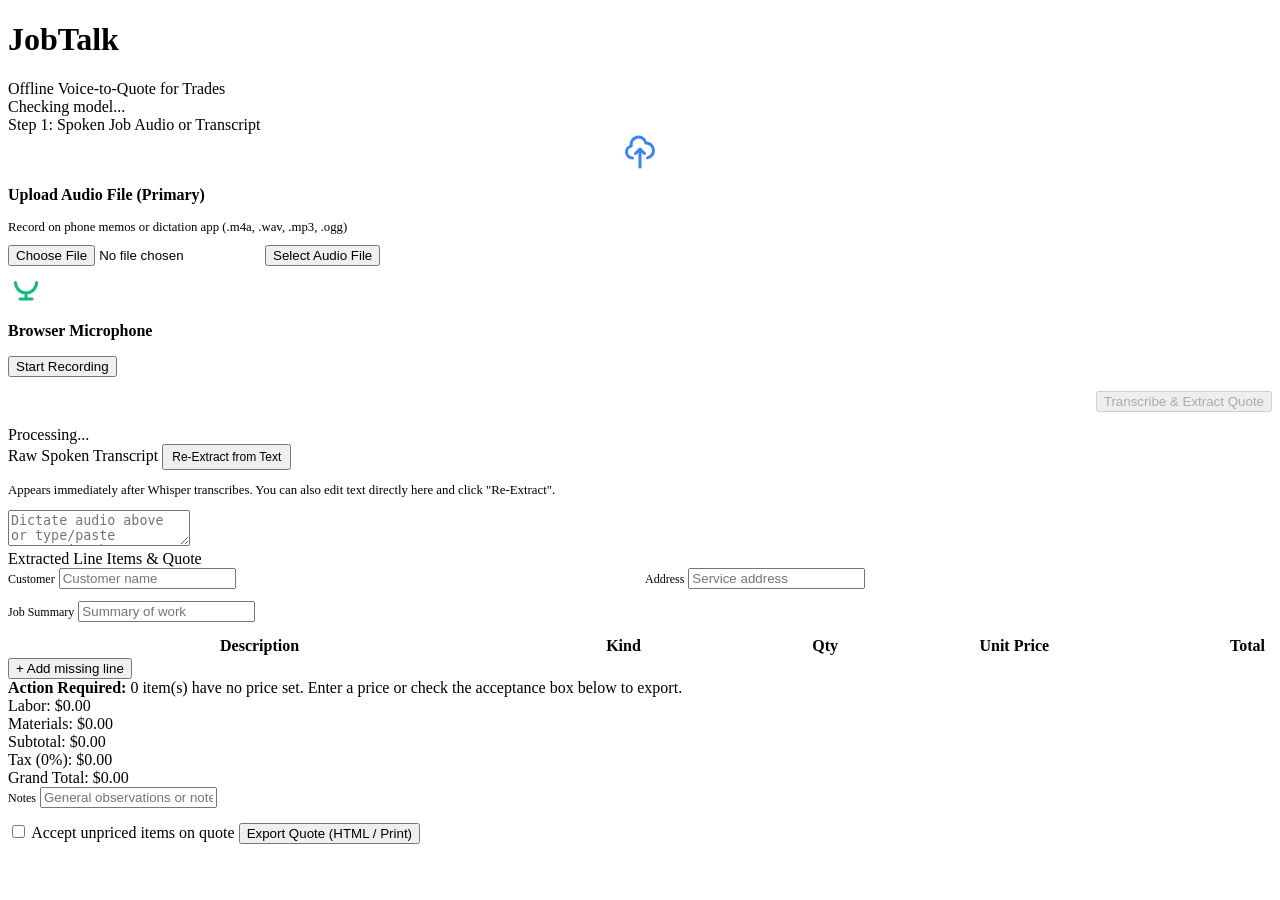
==== frontend/index.html @ d33e16d8 "feat: FastAPI web layer (Phase 2b) — backend/, frontend/, run.py, config.yaml- backend/app.py: FastA" ====
<!doctype html>
<html lang="en">
<head>
  <meta charset="utf-8">
  <meta name="viewport" content="width=device-width, initial-scale=1">
  <title>JobTalk &mdash; Voice to Quote</title>
  <link rel="stylesheet" href="/style.css">
</head>
<body>
  <header>
    <div class="brand">
      <h1>JobTalk</h1>
      <span>Offline Voice-to-Quote for Trades</span>
    </div>
    <div id="statusBadge" class="status-badge status-loading">
      <span class="status-dot"></span>
      <span id="statusText">Checking model...</span>
    </div>
  </header>

  <div class="container">
    <!-- Audio & Transcript Input Section -->
    <div class="card">
      <div class="card-title">
        <span>Step 1: Spoken Job Audio or Transcript</span>
      </div>
      <div class="audio-inputs">
        <!-- File Upload (Primary) -->
        <div class="upload-zone" id="uploadZone">
          <svg style="width:36px;height:36px;margin:0 auto 8px auto;display:block;fill:none;stroke:#3b82f6;stroke-width:2;" viewBox="0 0 24 24">
            <path stroke-linecap="round" stroke-linejoin="round" d="M7 16a4 4 0 01-.88-7.903A5 5 0 1115.9 6L16 6a5 5 0 011 9.9M15 13l-3-3m0 0l-3 3m3-3v12" />
          </svg>
          <p><strong>Upload Audio File (Primary)</strong></p>
          <p style="font-size:0.8rem;color:var(--text-muted);margin:4px 0 10px 0;">Record on phone memos or dictation app (.m4a, .wav, .mp3, .ogg)</p>
          <input type="file" id="audioFileInput" accept="audio/*">
          <button type="button" class="btn btn-primary" onclick="document.getElementById('audioFileInput').click()">Select Audio File</button>
          <p id="selectedFileName" style="font-size:0.85rem;color:#10b981;margin-top:8px;display:none;"></p>
        </div>

        <!-- Microphone Recording (MediaRecorder Enhancement) -->
        <div class="mic-box" id="micSection">
          <svg style="width:36px;height:36px;fill:none;stroke:#10b981;stroke-width:2;" viewBox="0 0 24 24">
            <path stroke-linecap="round" stroke-linejoin="round" d="M19 11a7 7 0 01-7 7m0 0a7 7 0 01-7-7m7 7v4m0 0H8m4 0h4m-4-8a3 3 0 02-3-3V5a3 3 0 116 0v6a3 3 0 01-3 3z" />
          </svg>
          <p><strong>Browser Microphone</strong></p>
          <button type="button" id="recordBtn" class="btn btn-secondary" onclick="toggleRecord()">Start Recording</button>
          <span id="recordTimer" style="font-size:0.85rem;color:var(--text-muted);display:none;">00:00</span>
        </div>

        <!-- Phone Insecure Context Notice (shown on phone Wi-Fi non-localhost) -->
        <div class="phone-notice" id="micNotice" style="display:none;grid-column: 1 / -1;">
          <strong>Phone Wi-Fi Notice:</strong> Browser microphone access is restricted by phone browsers over plain HTTP (non-HTTPS).
          <br>Use your phone's native <em>Voice Memos</em> or <em>Voice Recorder</em> app, then tap <strong>Select Audio File</strong> above.
        </div>
      </div>

      <div style="margin-top:14px;display:flex;justify-content:flex-end;gap:10px;">
        <button type="button" id="processBtn" class="btn btn-accent" onclick="processAudio()" disabled>
          Transcribe &amp; Extract Quote
        </button>
      </div>

      <!-- Live status indicator -->
      <div id="progressState" class="progress-state" style="margin-top:14px;">
        <div class="spinner"></div>
        <span id="progressMsg">Processing...</span>
      </div>
    </div>

    <!-- Dual Pane Workspace -->
    <div class="workspace">
      <!-- Left Pane: Transcript -->
      <div class="card transcript-pane">
        <div class="card-title">
          <span>Raw Spoken Transcript</span>
          <button type="button" class="btn btn-secondary" style="font-size:0.75rem;padding:4px 8px;" onclick="extractFromTranscript()">
            Re-Extract from Text
          </button>
        </div>
        <p style="font-size:0.8rem;color:var(--text-muted);">
          Appears immediately after Whisper transcribes. You can also edit text directly here and click "Re-Extract".
        </p>
        <textarea id="transcriptText" placeholder="Dictate audio above or type/paste transcript here..."></textarea>
      </div>

      <!-- Right Pane: Line Items & Totals -->
      <div class="card">
        <div class="card-title">
          <span>Extracted Line Items &amp; Quote</span>
        </div>

        <!-- Metadata row -->
        <div style="display:grid;grid-template-columns:1fr 1fr;gap:10px;margin-bottom:12px;">
          <div>
            <label style="font-size:0.75rem;color:var(--text-muted);">Customer</label>
            <input type="text" id="custName" placeholder="Customer name" oninput="triggerRecalc()">
          </div>
          <div>
            <label style="font-size:0.75rem;color:var(--text-muted);">Address</label>
            <input type="text" id="custAddr" placeholder="Service address" oninput="triggerRecalc()">
          </div>
        </div>

        <div style="margin-bottom:12px;">
          <label style="font-size:0.75rem;color:var(--text-muted);">Job Summary</label>
          <input type="text" id="jobSummary" placeholder="Summary of work" oninput="triggerRecalc()">
        </div>

        <!-- Line items table -->
        <div class="table-container">
          <table id="itemsTable">
            <thead>
              <tr>
                <th style="width:40%;">Description</th>
                <th style="width:18%;">Kind</th>
                <th style="width:14%;">Qty</th>
                <th style="width:16%;">Unit Price</th>
                <th style="width:12%;text-align:right;">Total</th>
                <th style="width:30px;"></th>
              </tr>
            </thead>
            <tbody id="itemsBody">
              <!-- Rendered via JS -->
            </tbody>
          </table>
        </div>

        <div class="table-actions">
          <button type="button" class="btn btn-secondary" onclick="addEmptyRow()">
            + Add missing line
          </button>
        </div>

        <!-- Warning for unpriced items -->
        <div id="unpricedAlert" class="unpriced-alert">
          <strong>Action Required:</strong> <span id="unpricedCount">0</span> item(s) have no price set. Enter a price or check the acceptance box below to export.
        </div>

        <!-- Totals summary -->
        <div class="totals-card">
          <div class="totals-row">
            <span>Labor:</span>
            <span id="totLabor">$0.00</span>
          </div>
          <div class="totals-row">
            <span>Materials:</span>
            <span id="totMaterials">$0.00</span>
          </div>
          <div class="totals-row">
            <span>Subtotal:</span>
            <span id="totSubtotal">$0.00</span>
          </div>
          <div class="totals-row">
            <span>Tax (<span id="taxRateDisplay">0%</span>):</span>
            <span id="totTax">$0.00</span>
          </div>
          <div class="totals-row grand">
            <span>Grand Total:</span>
            <span id="totGrand">$0.00</span>
          </div>
        </div>

        <div style="margin-bottom:14px;">
          <label style="font-size:0.75rem;color:var(--text-muted);">Notes</label>
          <input type="text" id="jobNotes" placeholder="General observations or notes" oninput="triggerRecalc()">
        </div>

        <!-- Export bar -->
        <div class="export-bar">
          <label class="checkbox-label">
            <input type="checkbox" id="allowUnpricedCheck" onchange="updateExportState()">
            <span>Accept unpriced items on quote</span>
          </label>
          <button type="button" id="exportBtn" class="btn btn-accent" onclick="exportQuote()">
            Export Quote (HTML / Print)
          </button>
        </div>
      </div>
    </div>
  </div>

  <script src="/app.js"></script>
</body>
</html>
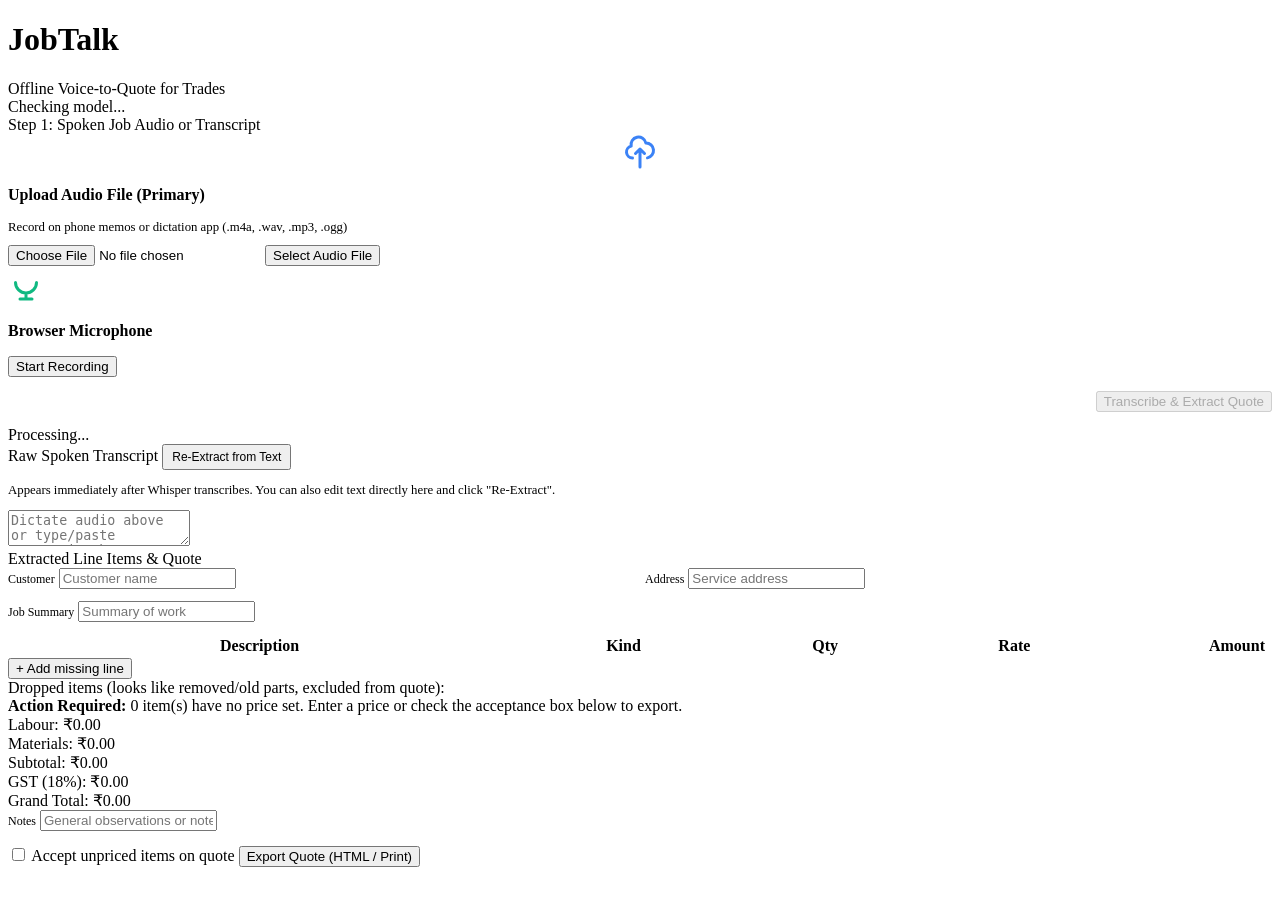
==== commit cbd33750: "feat: INR currency migration, price guard, and extraction hardening- Default currency to INR with In" ====
--- a/frontend/index.html
+++ b/frontend/index.html
@@ -106,6 +106,11 @@
           <input type="text" id="jobSummary" placeholder="Summary of work" oninput="triggerRecalc()">
         </div>
 
+        <!-- Reminder for potentially missing items -->
+        <div id="missingItemsAlert" class="missing-items-alert">
+          <span id="missingItemsText"></span>
+        </div>
+
         <!-- Line items table -->
         <div class="table-container">
           <table id="itemsTable">
@@ -114,8 +119,8 @@
                 <th style="width:40%;">Description</th>
                 <th style="width:18%;">Kind</th>
                 <th style="width:14%;">Qty</th>
-                <th style="width:16%;">Unit Price</th>
-                <th style="width:12%;text-align:right;">Total</th>
+                <th style="width:16%;">Rate</th>
+                <th style="width:12%;text-align:right;">Amount</th>
                 <th style="width:30px;"></th>
               </tr>
             </thead>
@@ -131,6 +136,12 @@
           </button>
         </div>
 
+        <!-- Dropped items section (greyed out with restore button) -->
+        <div id="droppedItemsSection" class="dropped-items-section">
+          <div class="dropped-items-header">Dropped items (looks like removed/old parts, excluded from quote):</div>
+          <div id="droppedItemsList"></div>
+        </div>
+
         <!-- Warning for unpriced items -->
         <div id="unpricedAlert" class="unpriced-alert">
           <strong>Action Required:</strong> <span id="unpricedCount">0</span> item(s) have no price set. Enter a price or check the acceptance box below to export.
@@ -139,24 +150,36 @@
         <!-- Totals summary -->
         <div class="totals-card">
           <div class="totals-row">
-            <span>Labor:</span>
-            <span id="totLabor">$0.00</span>
+            <span>Labour:</span>
+            <span id="totLabor">₹0.00</span>
           </div>
           <div class="totals-row">
             <span>Materials:</span>
-            <span id="totMaterials">$0.00</span>
+            <span id="totMaterials">₹0.00</span>
           </div>
           <div class="totals-row">
             <span>Subtotal:</span>
-            <span id="totSubtotal">$0.00</span>
-          </div>
-          <div class="totals-row">
-            <span>Tax (<span id="taxRateDisplay">0%</span>):</span>
-            <span id="totTax">$0.00</span>
+            <span id="totSubtotal">₹0.00</span>
+          </div>
+          <div class="totals-row" id="singleTaxRow">
+            <span><span id="taxLabelDisplay">GST</span> (<span id="taxRateDisplay">18%</span>):</span>
+            <span id="totTax">₹0.00</span>
+          </div>
+          <div class="totals-row" id="cgstRow" style="display:none;">
+            <span>CGST (<span id="cgstRateDisplay">9%</span>):</span>
+            <span id="totCgst">₹0.00</span>
+          </div>
+          <div class="totals-row" id="sgstRow" style="display:none;">
+            <span>SGST (<span id="sgstRateDisplay">9%</span>):</span>
+            <span id="totSgst">₹0.00</span>
+          </div>
+          <div class="totals-row" id="roundOffRow" style="display:none;">
+            <span>Round-off:</span>
+            <span id="totRoundOff">₹0.00</span>
           </div>
           <div class="totals-row grand">
             <span>Grand Total:</span>
-            <span id="totGrand">$0.00</span>
+            <span id="totGrand">₹0.00</span>
           </div>
         </div>
 
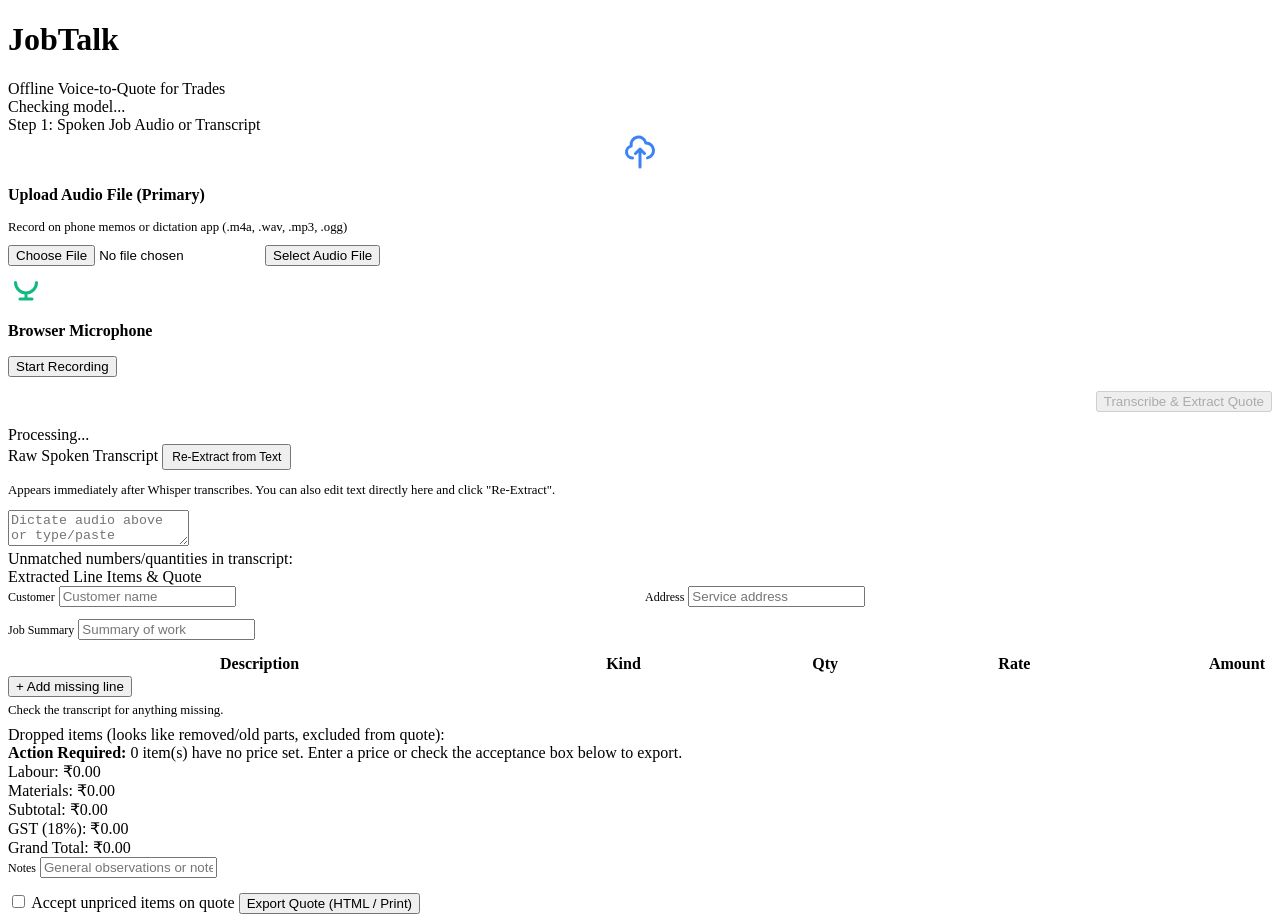
==== commit 371875ef: "feat: add unmatched transcript highlighting and quote review guidance- Detect number-bearing phrases" ====
--- a/frontend/index.html
+++ b/frontend/index.html
@@ -81,6 +81,10 @@
           Appears immediately after Whisper transcribes. You can also edit text directly here and click "Re-Extract".
         </p>
         <textarea id="transcriptText" placeholder="Dictate audio above or type/paste transcript here..."></textarea>
+        <div id="transcriptHighlightBox" class="transcript-highlight-box">
+          <div class="transcript-highlight-label">Unmatched numbers/quantities in transcript:</div>
+          <div id="transcriptHighlightContent"></div>
+        </div>
       </div>
 
       <!-- Right Pane: Line Items & Totals -->
@@ -135,6 +139,9 @@
             + Add missing line
           </button>
         </div>
+        <div class="transcript-check-hint" style="font-size:0.8rem;color:var(--text-muted);margin-top:6px;margin-bottom:8px;">
+          Check the transcript for anything missing.
+        </div>
 
         <!-- Dropped items section (greyed out with restore button) -->
         <div id="droppedItemsSection" class="dropped-items-section">
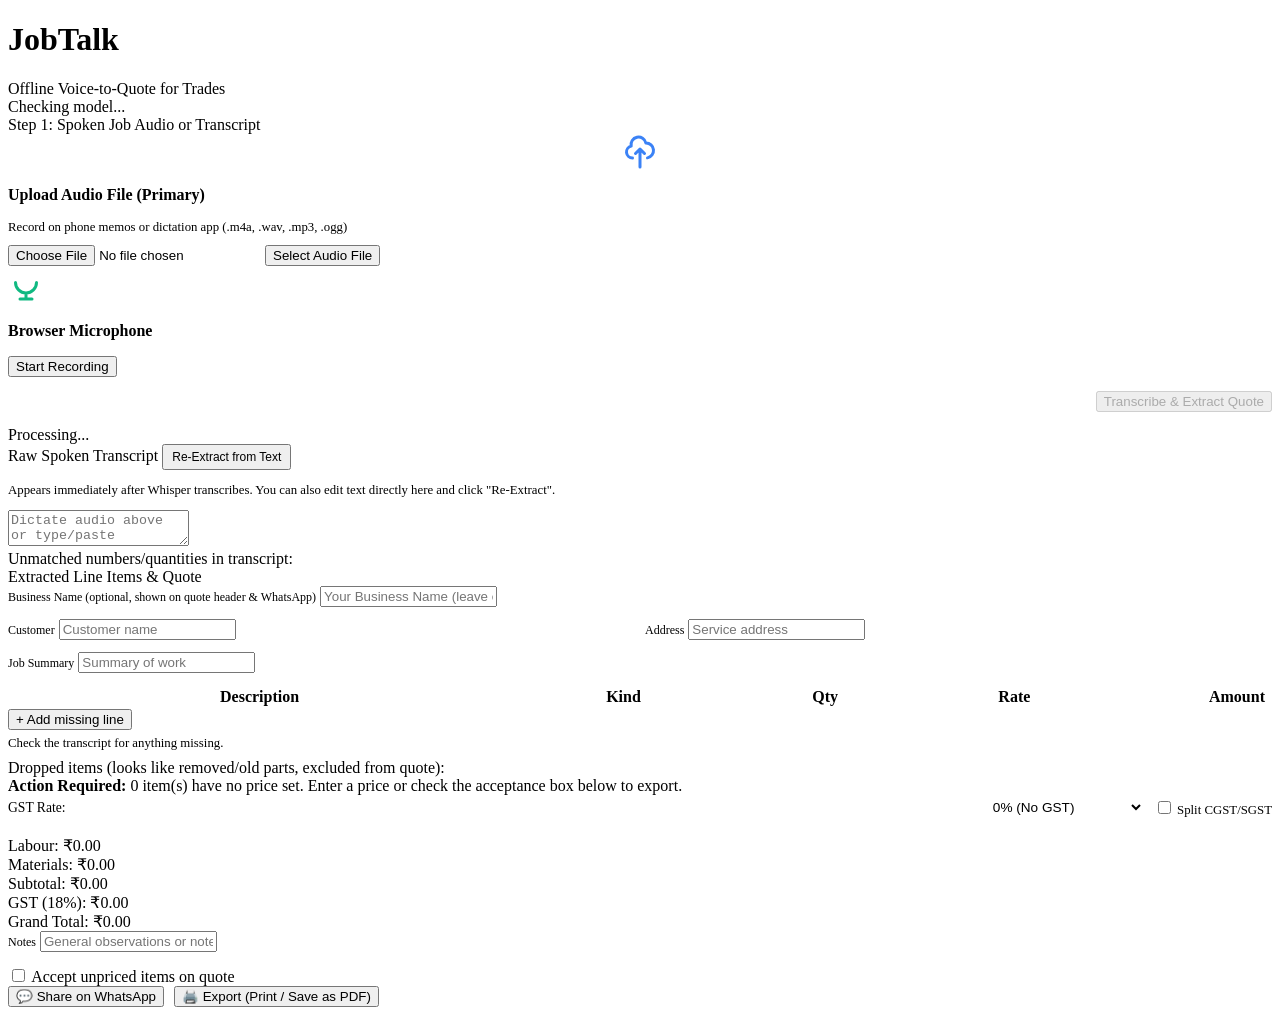
==== commit 6602f35e: "feat(export): add configurable GST slabs, customizable business name, and WhatsApp/PDF sharing- Add " ====
--- a/frontend/index.html
+++ b/frontend/index.html
@@ -91,6 +91,12 @@
       <div class="card">
         <div class="card-title">
           <span>Extracted Line Items &amp; Quote</span>
+        </div>
+
+        <!-- Business Name input -->
+        <div style="margin-bottom:12px;">
+          <label style="font-size:0.75rem;color:var(--text-muted);">Business Name (optional, shown on quote header &amp; WhatsApp)</label>
+          <input type="text" id="bizName" placeholder="Your Business Name (leave empty for none)" oninput="onBizNameChange()">
         </div>
 
         <!-- Metadata row -->
@@ -156,6 +162,22 @@
 
         <!-- Totals summary -->
         <div class="totals-card">
+          <div style="display:flex;align-items:center;justify-content:space-between;margin-bottom:8px;padding-bottom:8px;border-bottom:1px solid var(--card-border);flex-wrap:wrap;gap:8px;">
+            <label for="gstRateSelect" style="font-size:0.85rem;color:var(--text-muted);font-weight:500;">GST Rate:</label>
+            <div style="display:flex;align-items:center;gap:10px;">
+              <select id="gstRateSelect" style="padding:4px 8px;font-size:0.85rem;border-radius:4px;background:var(--input-bg);color:var(--text);border:1px solid var(--input-border);" onchange="onGstChange()">
+                <option value="0">0% (No GST)</option>
+                <option value="0.05">5% GST</option>
+                <option value="0.12">12% GST</option>
+                <option value="0.18">18% GST (Standard)</option>
+                <option value="0.28">28% GST</option>
+              </select>
+              <label class="checkbox-label" style="font-size:0.8rem;">
+                <input type="checkbox" id="gstSplitCheck" onchange="onGstChange()">
+                <span>Split CGST/SGST</span>
+              </label>
+            </div>
+          </div>
           <div class="totals-row">
             <span>Labour:</span>
             <span id="totLabor">₹0.00</span>
@@ -201,9 +223,14 @@
             <input type="checkbox" id="allowUnpricedCheck" onchange="updateExportState()">
             <span>Accept unpriced items on quote</span>
           </label>
-          <button type="button" id="exportBtn" class="btn btn-accent" onclick="exportQuote()">
-            Export Quote (HTML / Print)
-          </button>
+          <div style="display:flex;gap:10px;flex-wrap:wrap;">
+            <button type="button" id="whatsappBtn" class="btn btn-whatsapp" onclick="shareOnWhatsApp()">
+              💬 Share on WhatsApp
+            </button>
+            <button type="button" id="exportBtn" class="btn btn-accent" onclick="exportQuote()">
+              🖨️ Export (Print / Save as PDF)
+            </button>
+          </div>
         </div>
       </div>
     </div>
